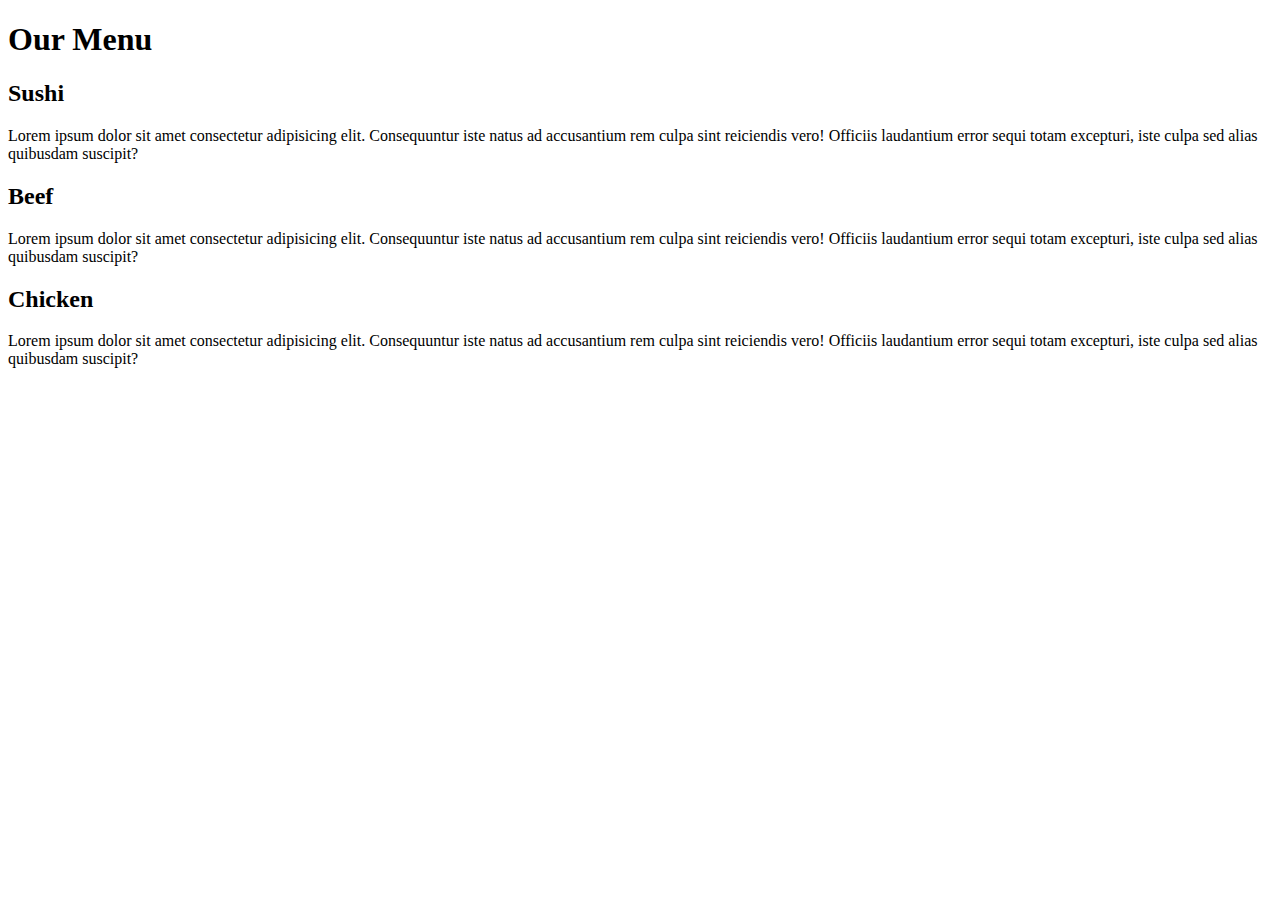
==== Module-2-Coding-Assignment.html @ 8c812294 "Add files via upload" ====
<!DOCTYPE html>
<html>

<head>
    <meta charset="UTF-8">
    <meta name="description" content="Free Web tutorials">
    <meta name="keywords" content="HTML, CSS, JavaScript">
    <meta name="author" content="Shokoufe Ghasemi Ghadikolaei">
    <title>Module-2-Coding-Assignment</title>
    <meta name="viewport" content="width=device-width, initial-scale=1.0">
    <link rel="stylesheet" href="css/Module-2-Coding-Assignment.css">
</head>

<body>
    <header>
        <h1>Our Menu</h1>
    </header>
    <main>
        <div>
            <h2>Sushi</h2>
            <p>Lorem ipsum dolor sit amet consectetur adipisicing elit. Consequuntur iste natus ad accusantium rem culpa
                sint reiciendis vero! Officiis laudantium error sequi totam excepturi, iste culpa sed alias quibusdam
                suscipit?</p>
        </div>
        <div>
            <h2>Beef</h2>
            <p>Lorem ipsum dolor sit amet consectetur adipisicing elit. Consequuntur iste natus ad accusantium rem culpa
                sint reiciendis vero! Officiis laudantium error sequi totam excepturi, iste culpa sed alias quibusdam
                suscipit?</p>
        </div>
        <div>
            <h2>Chicken</h2>
            <p>Lorem ipsum dolor sit amet consectetur adipisicing elit. Consequuntur iste natus ad accusantium rem culpa
                sint reiciendis vero! Officiis laudantium error sequi totam excepturi, iste culpa sed alias quibusdam
                suscipit?</p>
        </div>
    </main>
</body>

</html>
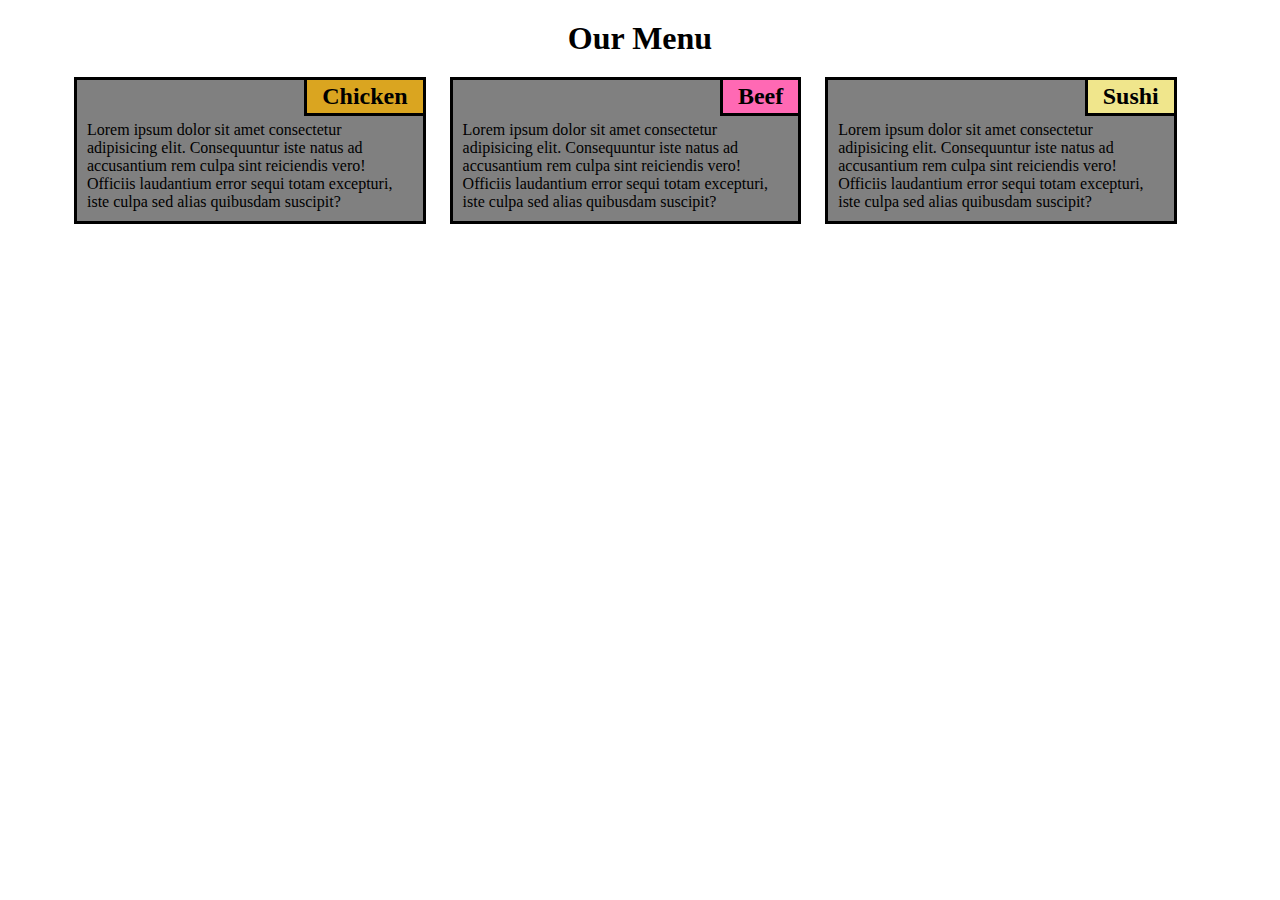
==== commit 0ca170b9: "Add files via upload" ====
--- a/Module-2-Coding-Assignment.html
+++ b/Module-2-Coding-Assignment.html
@@ -8,28 +8,29 @@
     <meta name="author" content="Shokoufe Ghasemi Ghadikolaei">
     <title>Module-2-Coding-Assignment</title>
     <meta name="viewport" content="width=device-width, initial-scale=1.0">
-    <link rel="stylesheet" href="css/Module-2-Coding-Assignment.css">
+    <link rel="stylesheet" href="./Module-2-Coding-Assignment.css">
 </head>
 
 <body>
     <header>
         <h1>Our Menu</h1>
     </header>
-    <main>
-        <div>
-            <h2>Sushi</h2>
+    <main class="main">
+        <div class="chicken">
+            <h2 >Chicken</h2>
             <p>Lorem ipsum dolor sit amet consectetur adipisicing elit. Consequuntur iste natus ad accusantium rem culpa
                 sint reiciendis vero! Officiis laudantium error sequi totam excepturi, iste culpa sed alias quibusdam
                 suscipit?</p>
         </div>
-        <div>
-            <h2>Beef</h2>
+        <div class="beef">
+            <h2 >Beef</h2>
             <p>Lorem ipsum dolor sit amet consectetur adipisicing elit. Consequuntur iste natus ad accusantium rem culpa
                 sint reiciendis vero! Officiis laudantium error sequi totam excepturi, iste culpa sed alias quibusdam
                 suscipit?</p>
         </div>
-        <div>
-            <h2>Chicken</h2>
+     
+        <div class="sushi">
+            <h2 >Sushi</h2>
             <p>Lorem ipsum dolor sit amet consectetur adipisicing elit. Consequuntur iste natus ad accusantium rem culpa
                 sint reiciendis vero! Officiis laudantium error sequi totam excepturi, iste culpa sed alias quibusdam
                 suscipit?</p>
--- a/Module-2-Coding-Assignment.css
+++ b/Module-2-Coding-Assignment.css
@@ -0,0 +1,56 @@
+body{
+    margin:0;
+    padding: 0;
+}
+h1 {
+    margin: 20px auto;
+    text-align: center;
+}
+.main{
+    margin:0 5%;
+}
+.main .sushi,.main .chicken, .main .beef{
+    margin:0 10px;
+    align-content: center;
+    display: inline-block;
+    max-width: 30%;
+    border:3px solid black;
+    background-color: gray;
+}
+.main div h2{
+    margin: -3px -3px 5px 0;
+    padding: 3px 15px;
+    position: relative;
+    float: right;
+    border:3px solid black;
+}
+.main div p{
+    clear: both;
+    margin: 10px 10px;
+   
+}
+.chicken h2{
+    background-color:goldenrod
+}
+.beef h2{
+    background-color: hotpink;
+}
+.sushi h2{
+    background-color: khaki;
+}
+@media only screen and (max-width: 922px) {
+   .beef,.chicken {
+      max-width: 40% !important;
+      margin: 20px 3% !important;
+    }
+    .sushi{max-width: 80% !important;
+    margin: 0 5% !important;}
+  }
+  @media only screen and (max-width: 767px) {
+     
+    .beef,.chicken ,.sushi{
+        max-width: 90% !important;
+        margin: 10px auto !important;
+      }
+      
+  }